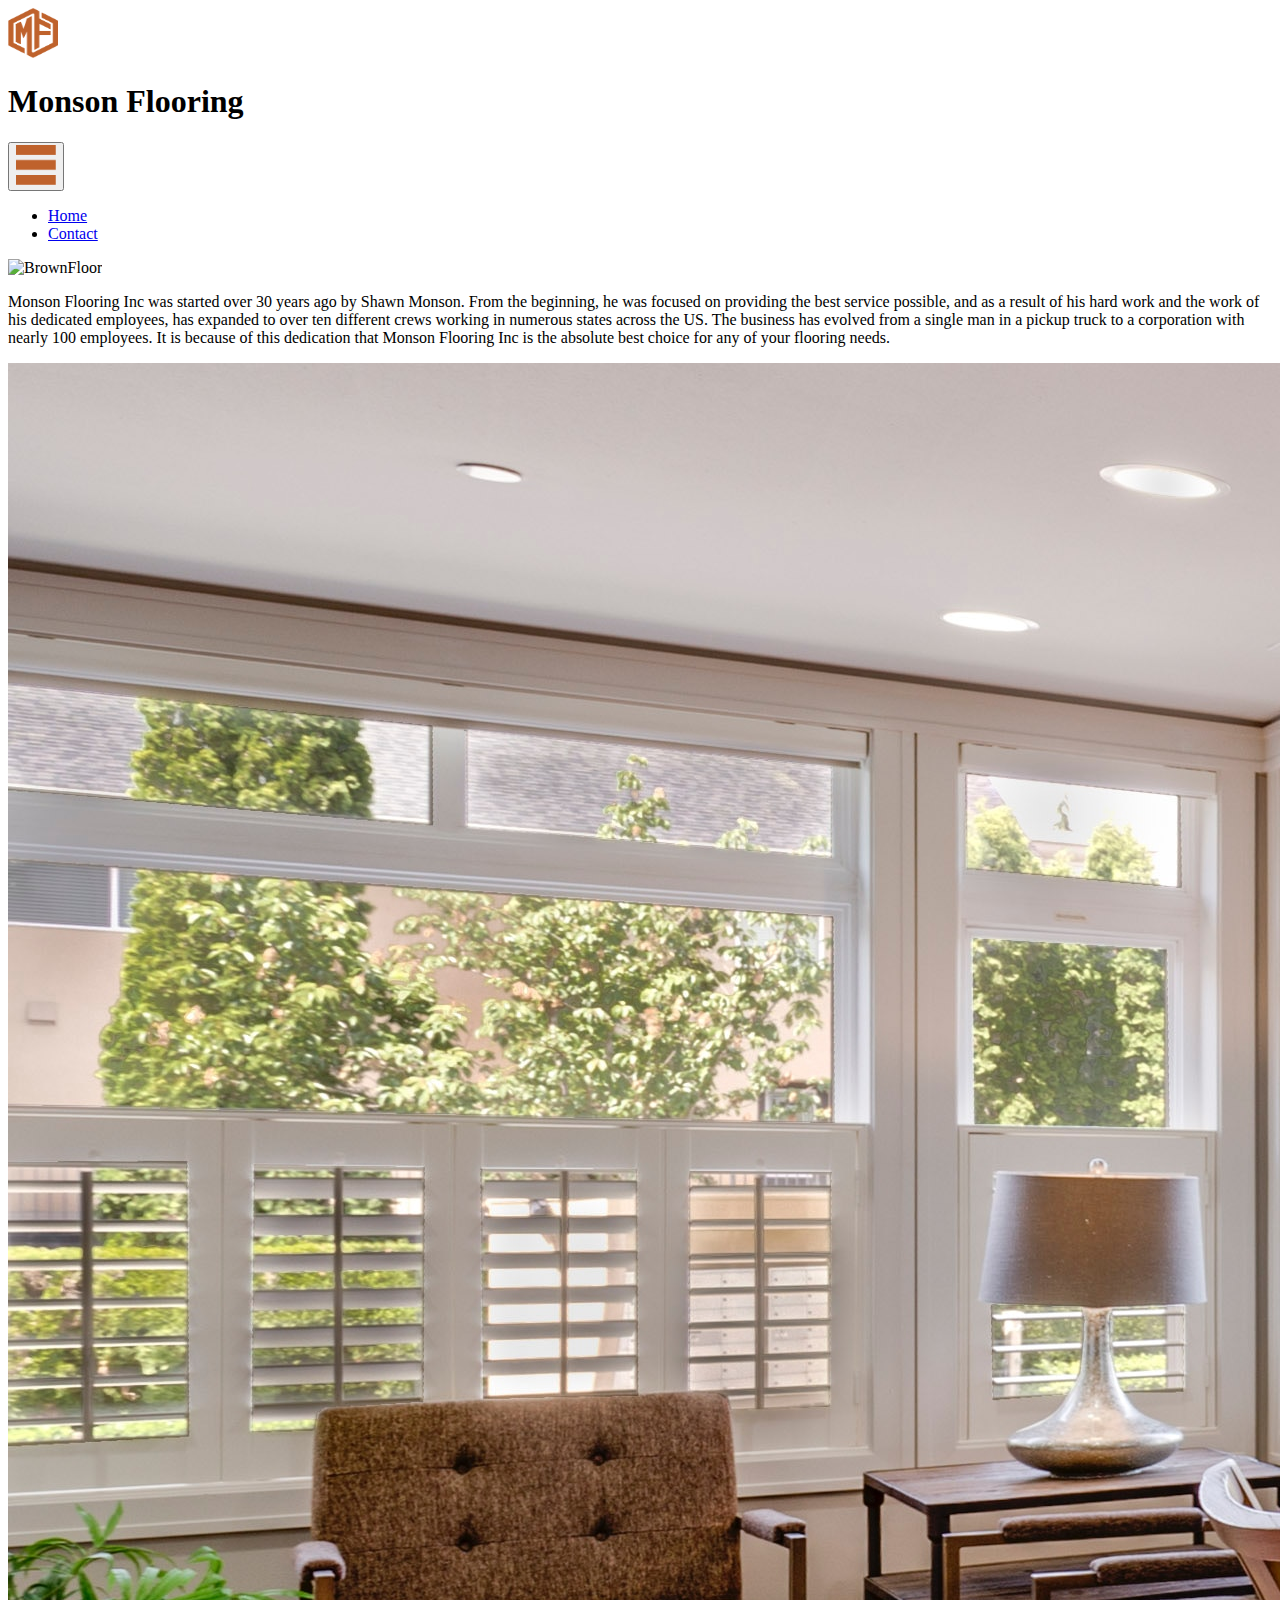
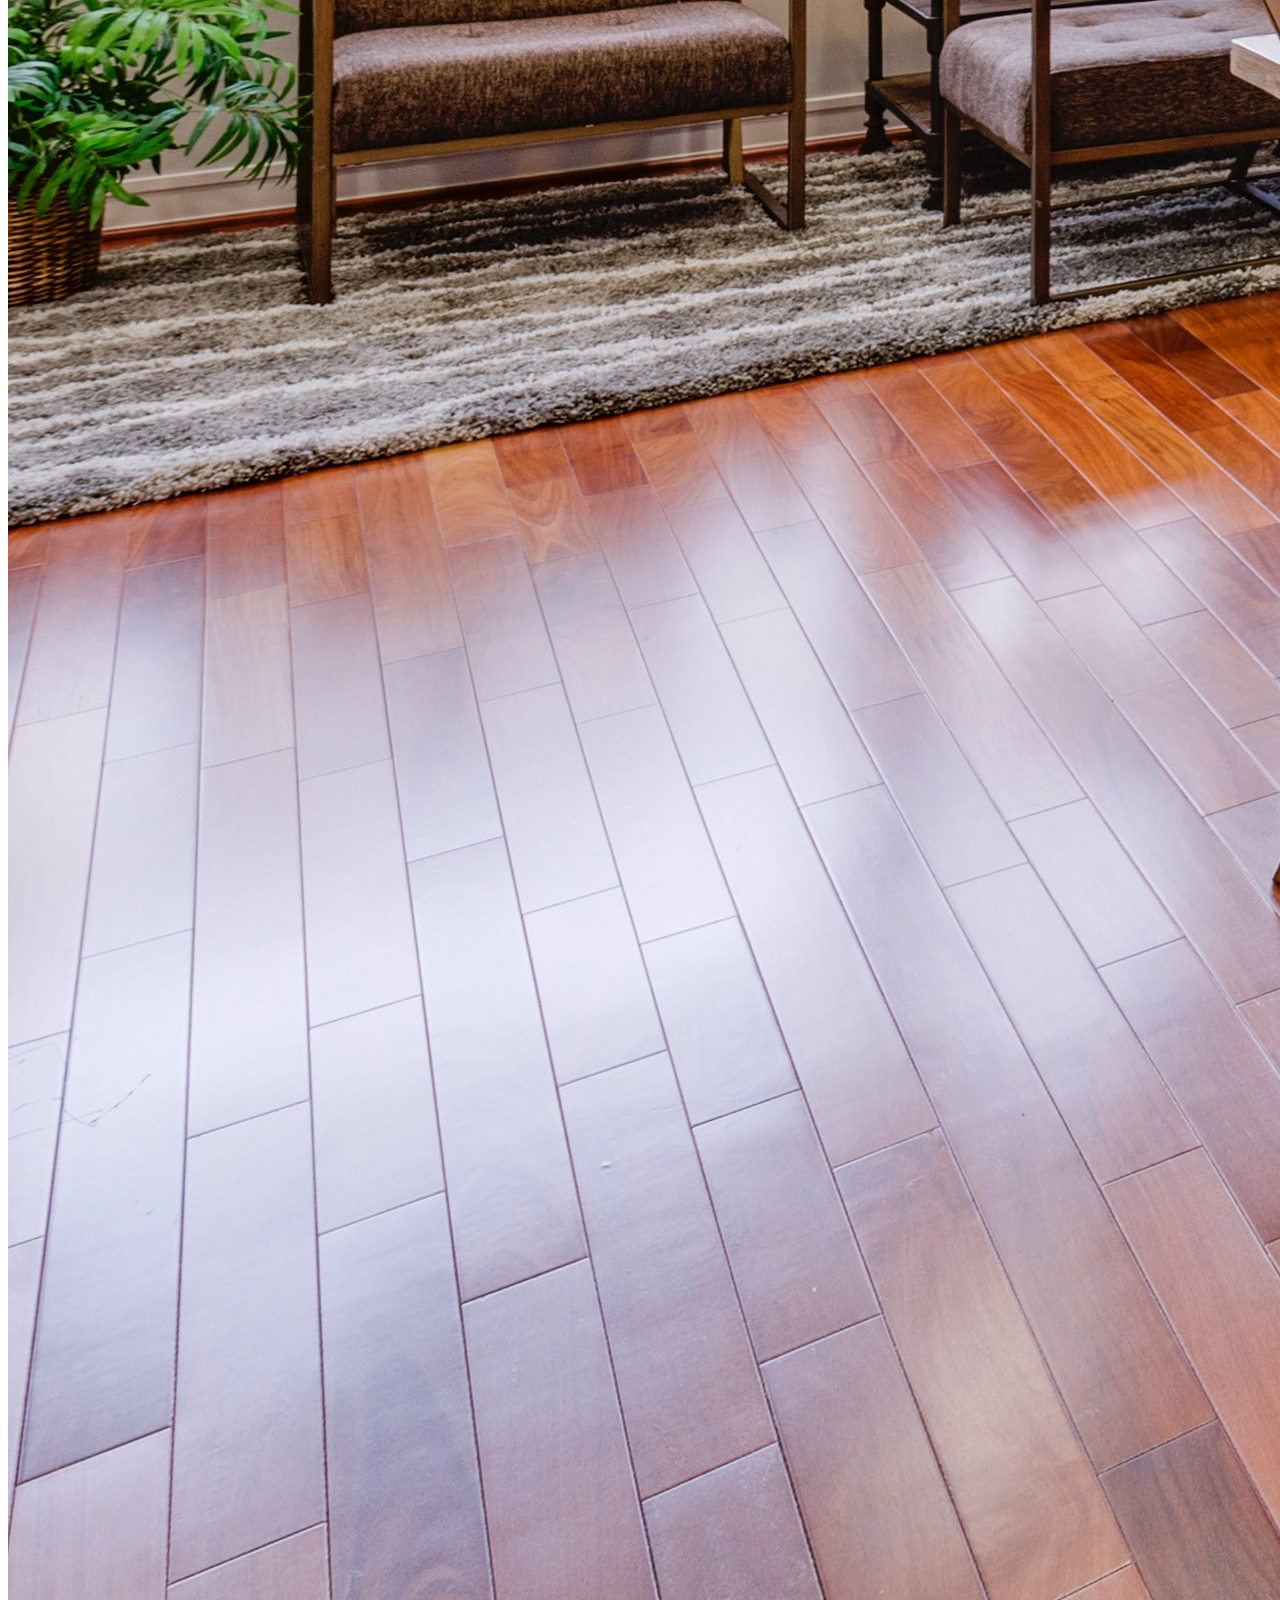
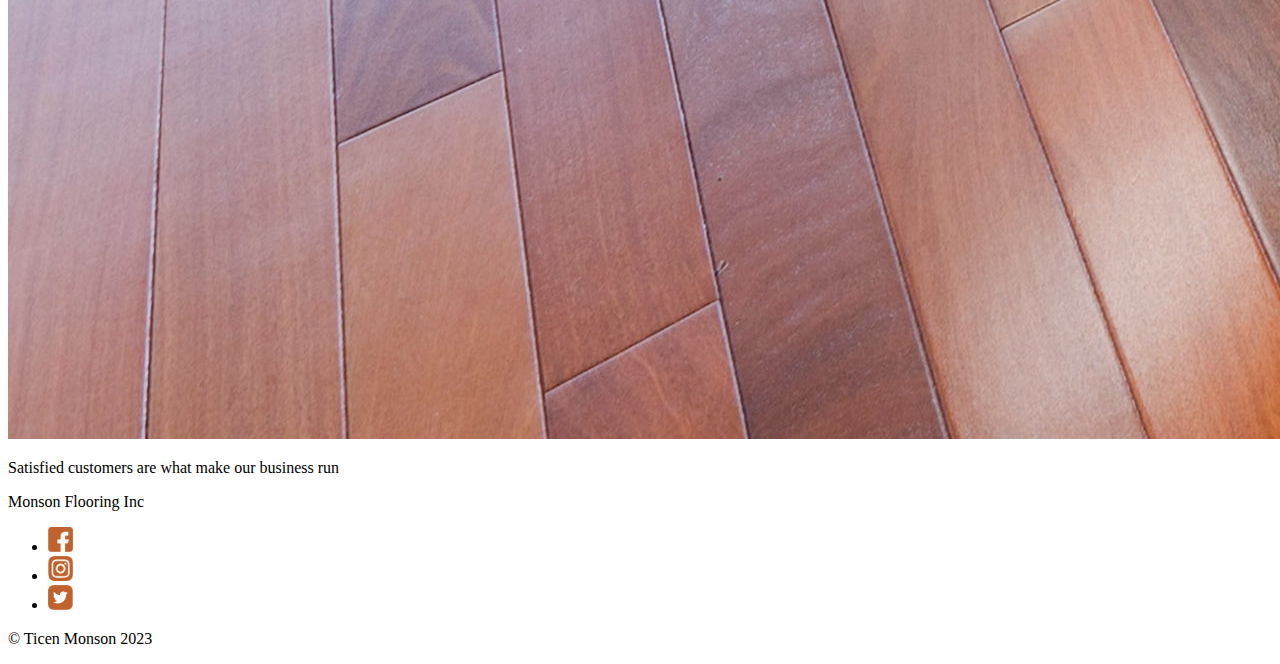
==== src/aboutUs.html @ a1133ec5 "Mobile Screens" ====
<!DOCTYPE html>
<html lang="en">

<head>
    <meta charset="utf-8">
    <title>WEB 2890 - Project 2</title>
    <meta name="viewport" content="width=device-width, initial-scale=1">
    <meta name="robots" content="index,follow">
    <meta name="description" content="TODO: Project 2 ...">
    <link rel="stylesheet" href="./node_modules/bootstrap/dist/css/bootstrap.min.css">
    <link rel="stylesheet" href="./stylesheets/main.scss">
    <link rel="stylesheet" href="https://cdn.jsdelivr.net/npm/bootstrap-icons@1.7.2/font/bootstrap-icons.css">
</head>

<body>
    <!--Navbar Section-->
    <section>
        <div class="container">
            <div class="row">
                <nav class="navbar">
                    <div class="col">
                        <img src="images/assets/MFLogo.png" width="50" height="50" alt="MonsonFlooringLogo">
                    </div>
                    <div class="col">
                        <h1 class="navbar-brand">Monson Flooring</h1>
                    </div>
                    <div class="col">
                        <button class="navbar-toggler" type="button" data-bs-toggle="collapse"
                            data-bs-target="#navbarNav" aria-controls="navbarNav" aria-expanded="false"
                            aria-label="Toggle navigation">
                            <img src="./images/assets/Hamburger Menu.png" width="40" height="40" alt="HamburgerIcon">
                        </button>
                    </div>
                    <div class="collapse navbar-collapse" id="navbarNav">
                        <ul class="navbar-nav">
                            <li class="nav-item">
                                <a class="nav-link" href="index.html">Home</a>
                            </li>
                            <li class="nav-item">
                                <a class="nav-link" href="gallery.html">Contact</a>
                            </li>
                        </ul>
                    </div>
                </nav>
            </div>
        </div>
    </section>
    <!--About Us Description-->
    <section>
        <div class="topHalf">
            <div class="row justify-content-center align-items-end">
                <div class="col position-relative">
                    <div class="imageWrapper">
                        <img src="./images/Brown Floor.jpg" alt="BrownFloor" class="img-fluid">
                    </div>
                    <div class="overlayDescription position-absolute">
                        <p>Monson Flooring Inc was started over 30 years ago by Shawn Monson. From the beginning, he was
                            focused on providing the best service possible, and as a result of his hard work and the
                            work of his dedicated employees, has expanded to over ten different crews working in
                            numerous states across the US. The business has evolved from a single man in a pickup truck
                            to a corporation with nearly 100 employees. It is because of this dedication that Monson
                            Flooring Inc is the absolute best choice for any of your flooring needs.</p>
                    </div>
                </div>
            </div>
        </div>
    </section>

    <!--Further Navigation-->
    <section>
        <div class="bottomHalf position-relative">
            <div class="imageWrapper">
                <img src="./images/francesca-tosolini-XAHSexPxSus-unsplash.jpg" alt="EmptyOffice" class="img-fluid">
                <div class="overlayDescription position-absolute">
                    <p id="satisfy">Satisfied customers are what make our business run</p>
                </div>
            </div>
        </div>
    </section>
  <!--Footer-->
  <section>
    <footer>
      <div class="container">
        <div class="row">
          <div class="col">
            <p>Monson Flooring Inc</p>
          </div>
          <div class="col">
            <ul class="footer-nav list-unstyled d-flex justify-content-center">
              <li class="nav-item">
                <a class="nav-link" href="https://www.facebook.com/"><img src="./images/assets/Facebook.png" height="25" width="25"></a>
              </li>
              <li class="nav-item">
                <a class="nav-link" href="https://www.instagram.com/"><img src="./images/assets/Instagram.png" height="25" width="25"></a>
              </li>
              <li class="nav-item">
                <a class="nav-link" href="https://twitter.com/?lang=en"><img src="./images/assets/Twitter.png" height="25" width="25"></a>
              </li>
            </ul>
          </div>
          <div class="col">
            <p id="copywrite">&copy; Ticen Monson 2023</p>
          </div>
        </div>
      </div>
    </footer>
  </section>
    <script type="module" src="./javascripts/main.js"></script>
    <script src="./node_modules/bootstrap/dist/js/bootstrap.bundle.min.js"></script>
</body>

</html>
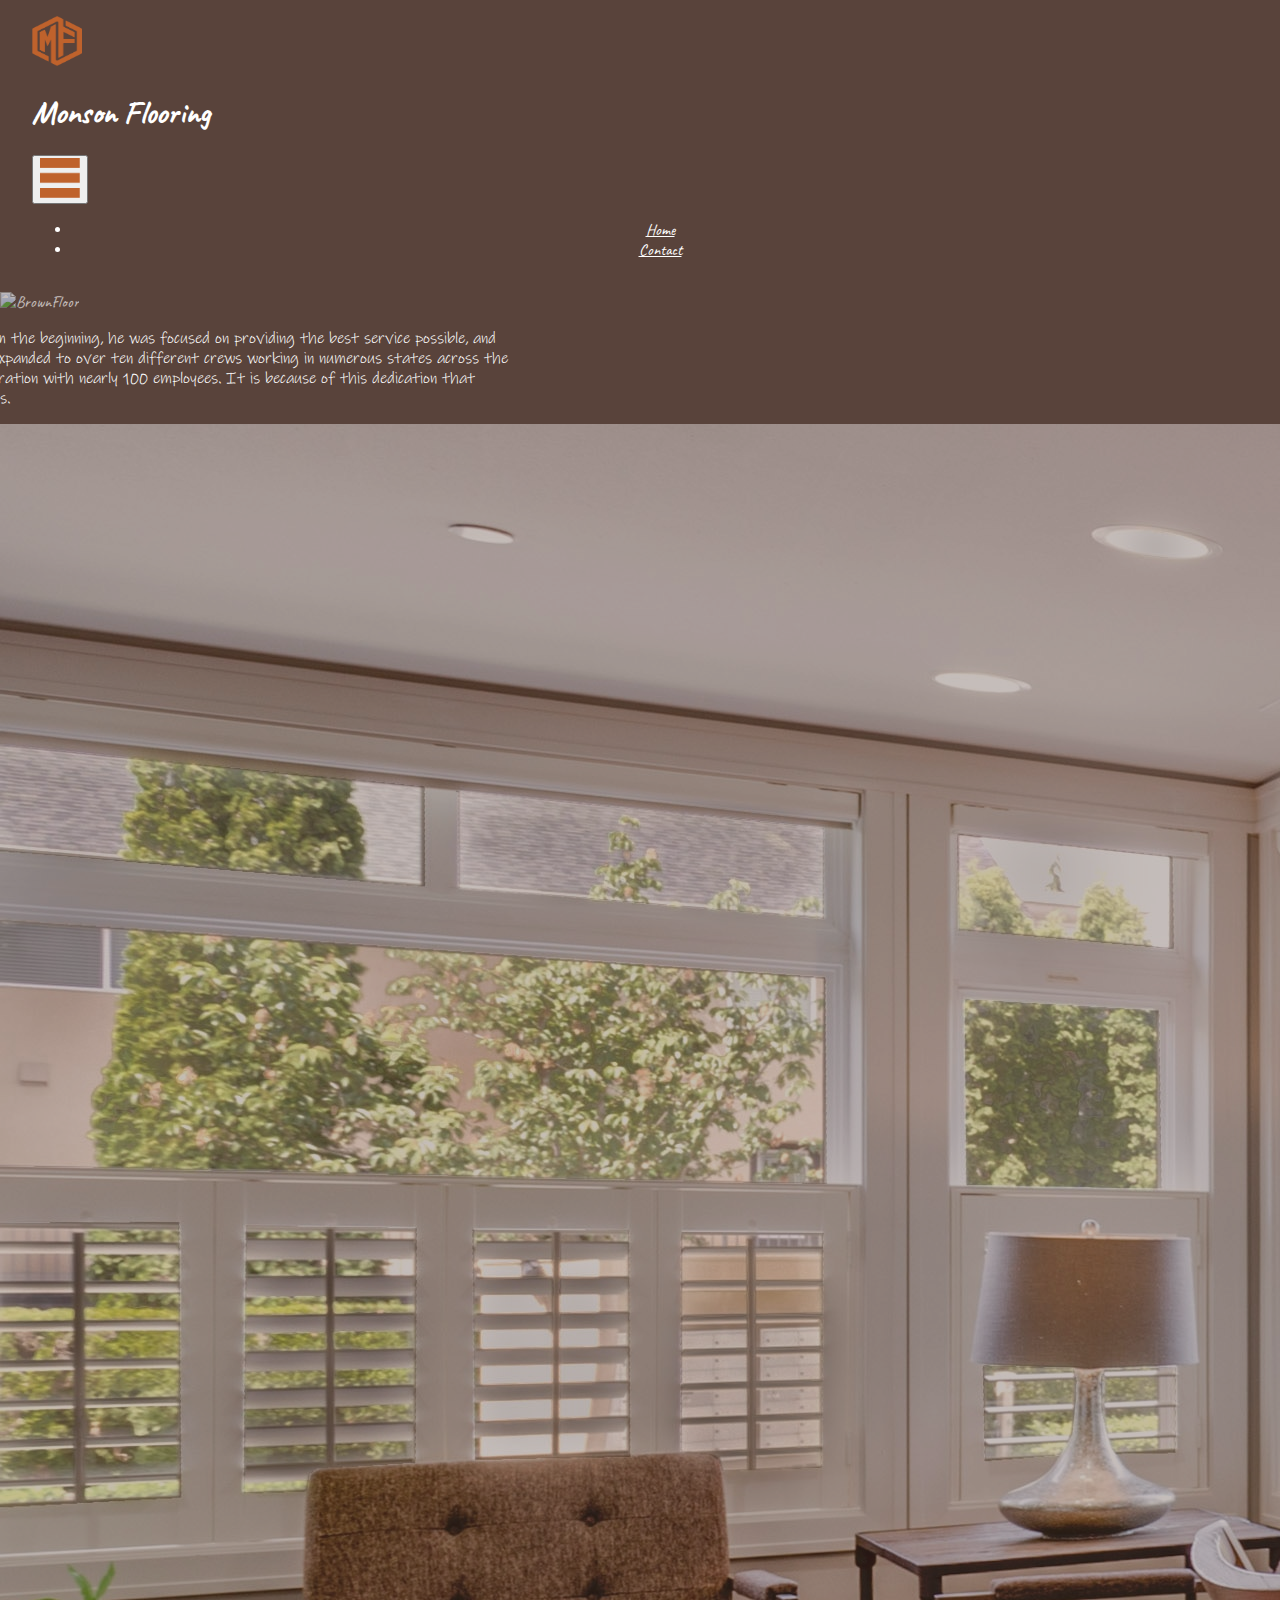
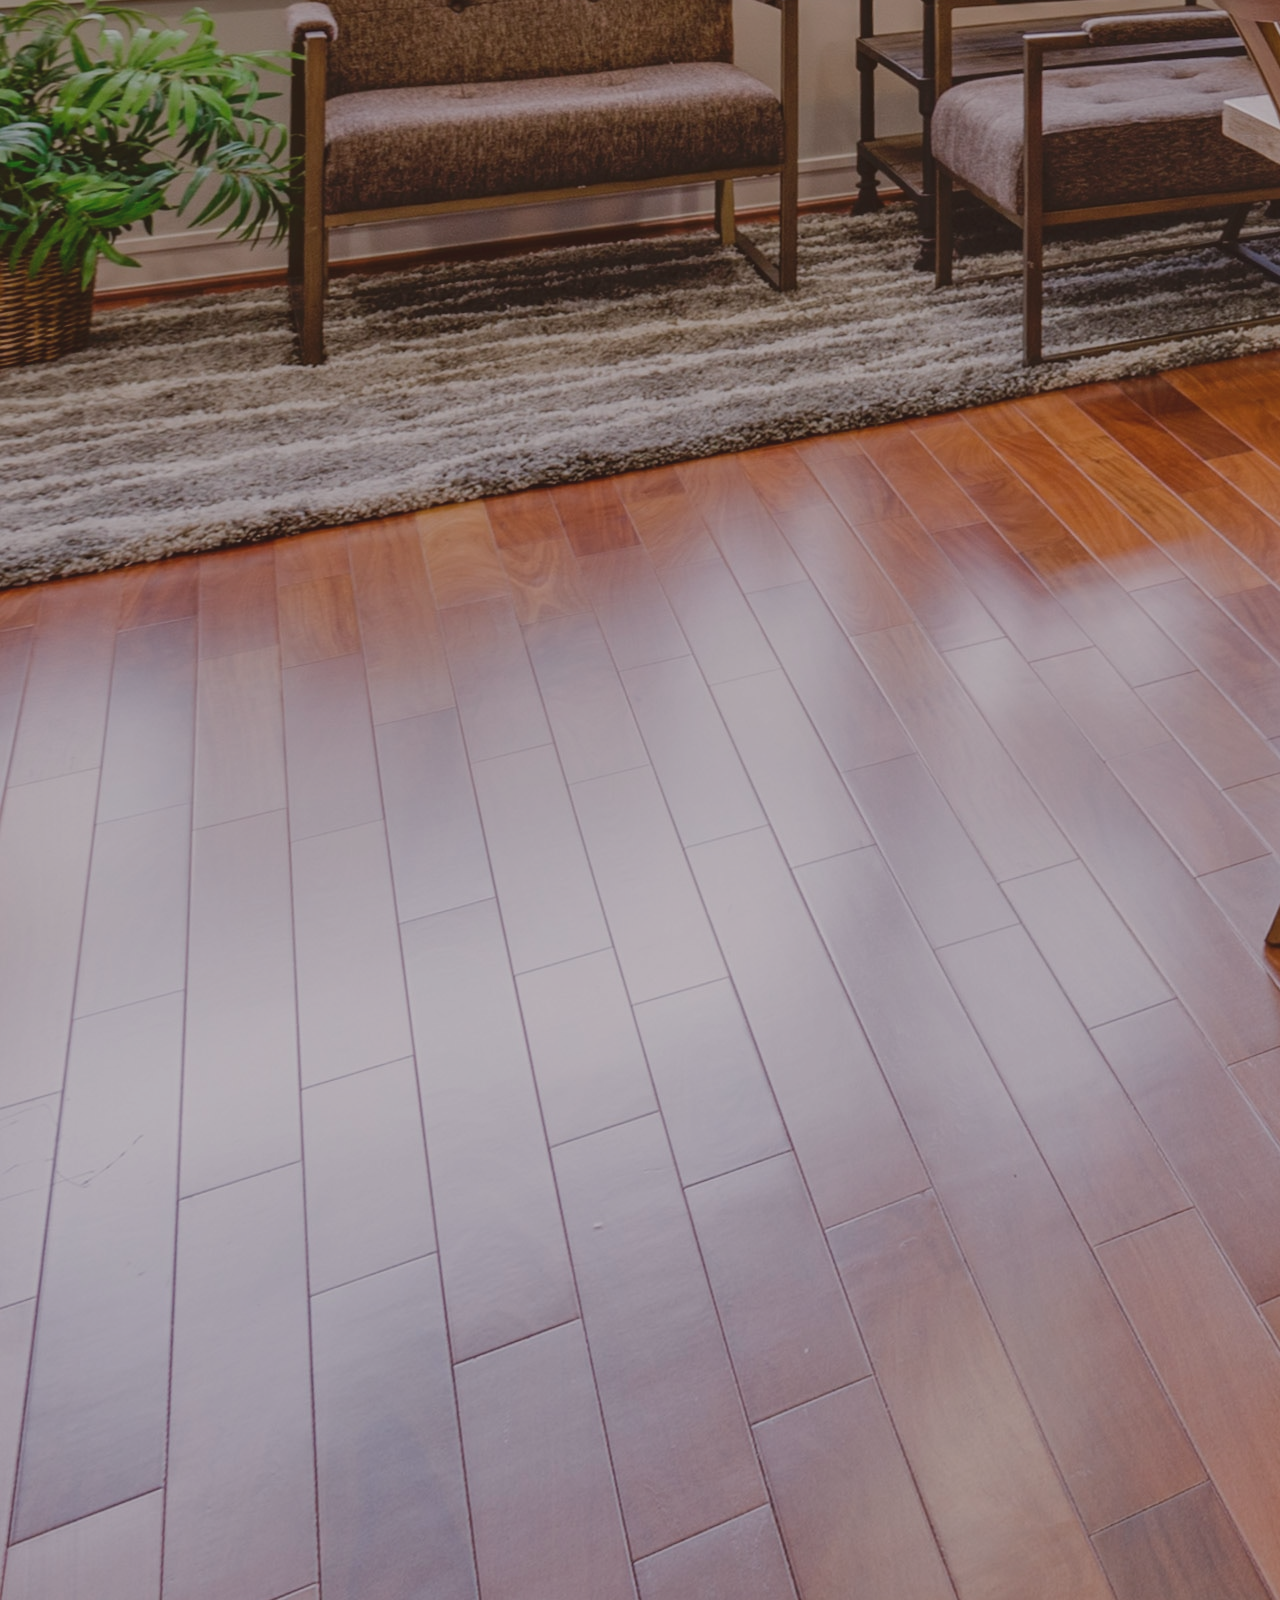
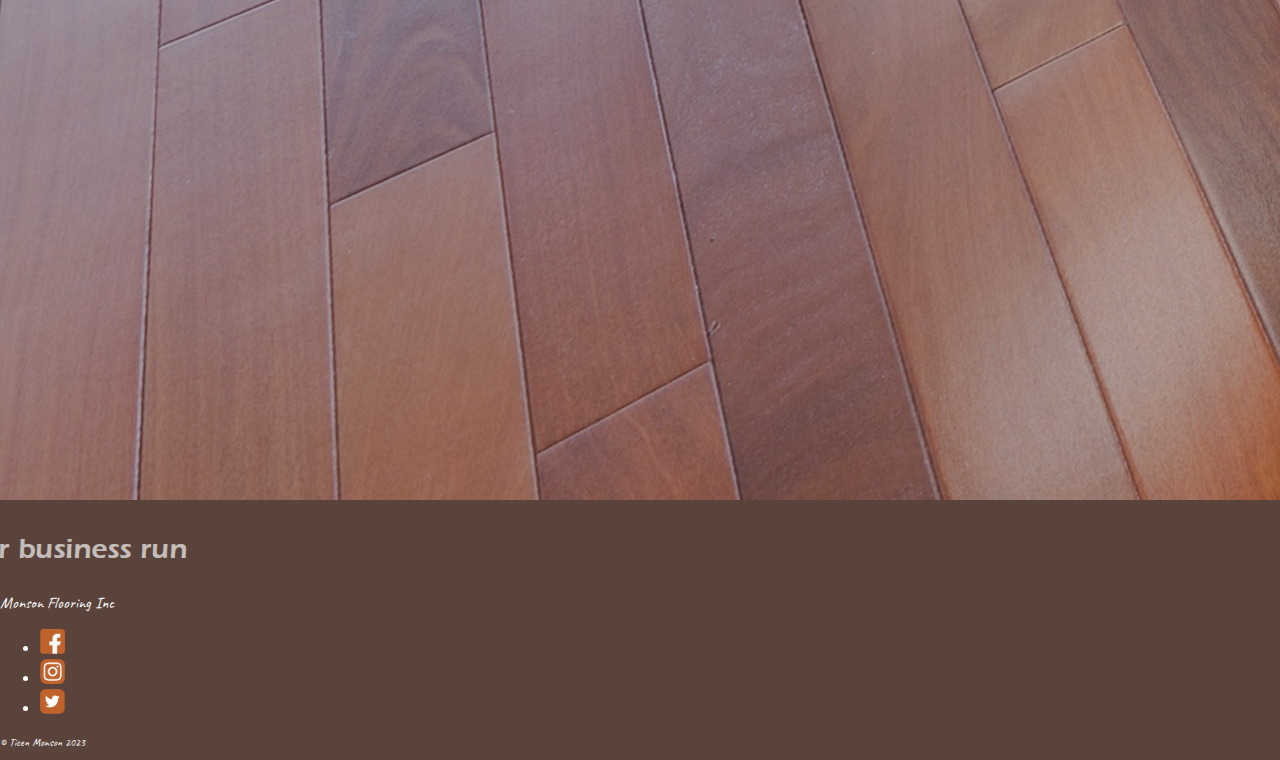
==== commit f4f21ec2: "Added functionality to about us and contact buttons and corrected footer spacing on mobile" ====
--- a/src/aboutUs.html
+++ b/src/aboutUs.html
@@ -7,8 +7,8 @@
     <meta name="viewport" content="width=device-width, initial-scale=1">
     <meta name="robots" content="index,follow">
     <meta name="description" content="TODO: Project 2 ...">
-    <link rel="stylesheet" href="./node_modules/bootstrap/dist/css/bootstrap.min.css">
-    <link rel="stylesheet" href="./stylesheets/main.scss">
+    <link rel="stylesheet" href="../node_modules/bootstrap/dist/css/bootstrap.min.css">
+    <link rel="stylesheet" href="../src/stylesheets/main.css">
     <link rel="stylesheet" href="https://cdn.jsdelivr.net/npm/bootstrap-icons@1.7.2/font/bootstrap-icons.css">
 </head>
 
@@ -106,7 +106,7 @@
     </footer>
   </section>
     <script type="module" src="./javascripts/main.js"></script>
-    <script src="./node_modules/bootstrap/dist/js/bootstrap.bundle.min.js"></script>
+    <script src="../node_modules/bootstrap/dist/js/bootstrap.bundle.min.js"></script>
 </body>
 
 </html>--- a/src/stylesheets/main.css
+++ b/src/stylesheets/main.css
@@ -0,0 +1,106 @@
+/* Mobile Layout */
+@font-face {
+  font-family: "Caveat";
+  src: url("../images/assets/Caveat-Regular.ttf") format("truetype");
+}
+@font-face {
+  font-family: "Inkfree";
+  src: url("../images/assets/Inkfree.ttf") format("truetype");
+}
+@font-face {
+  font-family: "Eras Demi ITC";
+  src: url("../images/assets/ITC Eras Demi Regular.otf") format("truetype");
+}
+body {
+  background-color: #59433b;
+  font-family: "Caveat";
+  color: white;
+  border: 0;
+  margin: 0;
+}
+
+.navbar {
+  padding: 1em 2em 1em;
+}
+
+.navbar-brand {
+  font-weight: bold;
+  font-size: 2em;
+}
+
+.nav-link {
+  color: white;
+}
+
+.navbar-nav {
+  flex-direction: column;
+}
+
+.navbar-nav .nav-item {
+  width: 100%;
+  text-align: center;
+}
+
+.navbar-collapse {
+  justify-content: center;
+}
+
+.overlayText {
+  top: 50%;
+  left: 50%;
+  transform: translate(-50%, -50%);
+  color: white;
+  z-index: 1;
+  width: 80%;
+}
+
+.overlayDescription {
+  bottom: 33%;
+  left: 50%;
+  transform: translateX(-50%);
+  color: white;
+  z-index: 1;
+  width: 80%;
+  font-family: "Inkfree";
+}
+
+#touch {
+  font-size: 2em;
+}
+
+.btn-primary {
+  background-color: #bf622c;
+  border: none;
+  color: black;
+  font-weight: bold;
+}
+
+#copywrite {
+  font-size: 0.7em;
+}
+
+.imageWrapper {
+  opacity: 0.65;
+}
+
+#satisfy {
+  font-size: 1.75em;
+  font-family: "Eras Demi ITC";
+}
+
+#office {
+  opacity: 0.4;
+}
+
+.nav-buttons {
+  text-decoration: none;
+  color: black;
+}
+
+/* Tablet Layout */
+@media screen and (min-width: 768px) and (max-width: 1023px) {
+  body {
+    font-size: 18px;
+  }
+}
+/* Desktop Layout *//*# sourceMappingURL=main.css.map */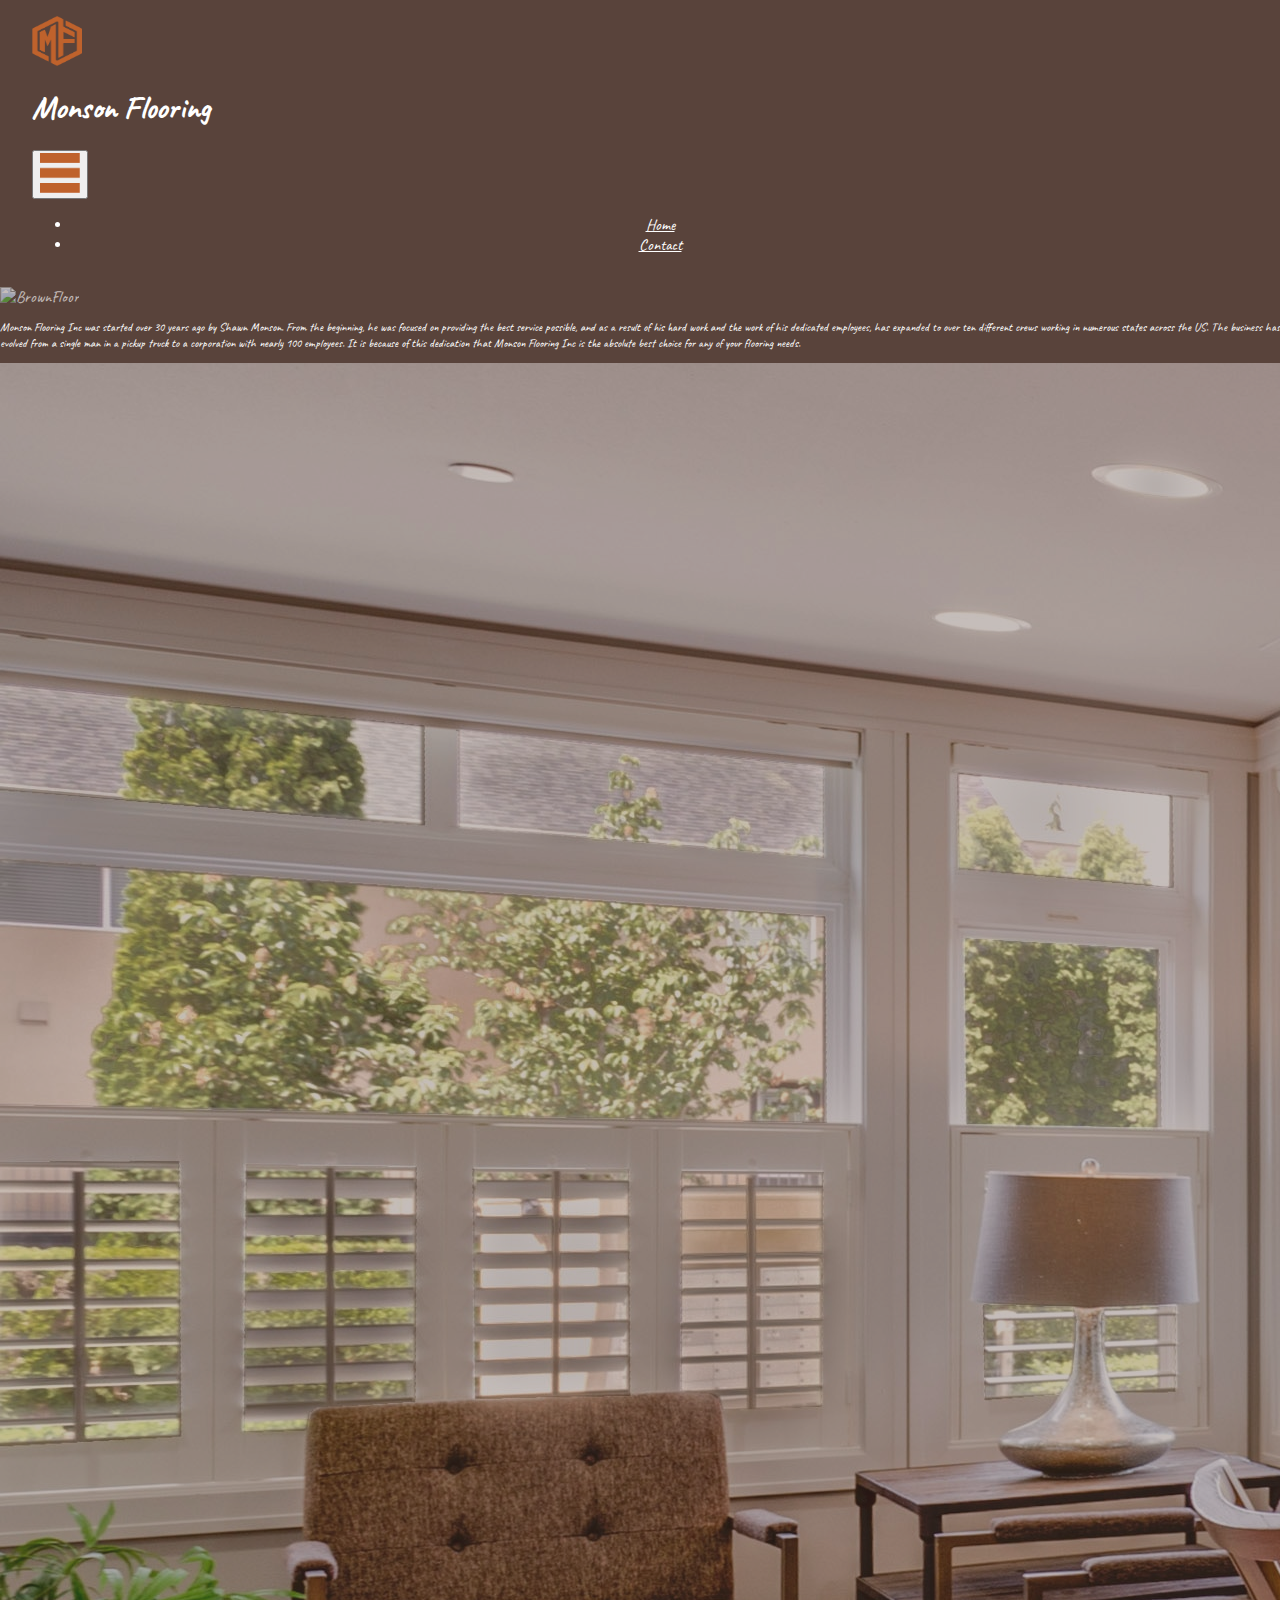
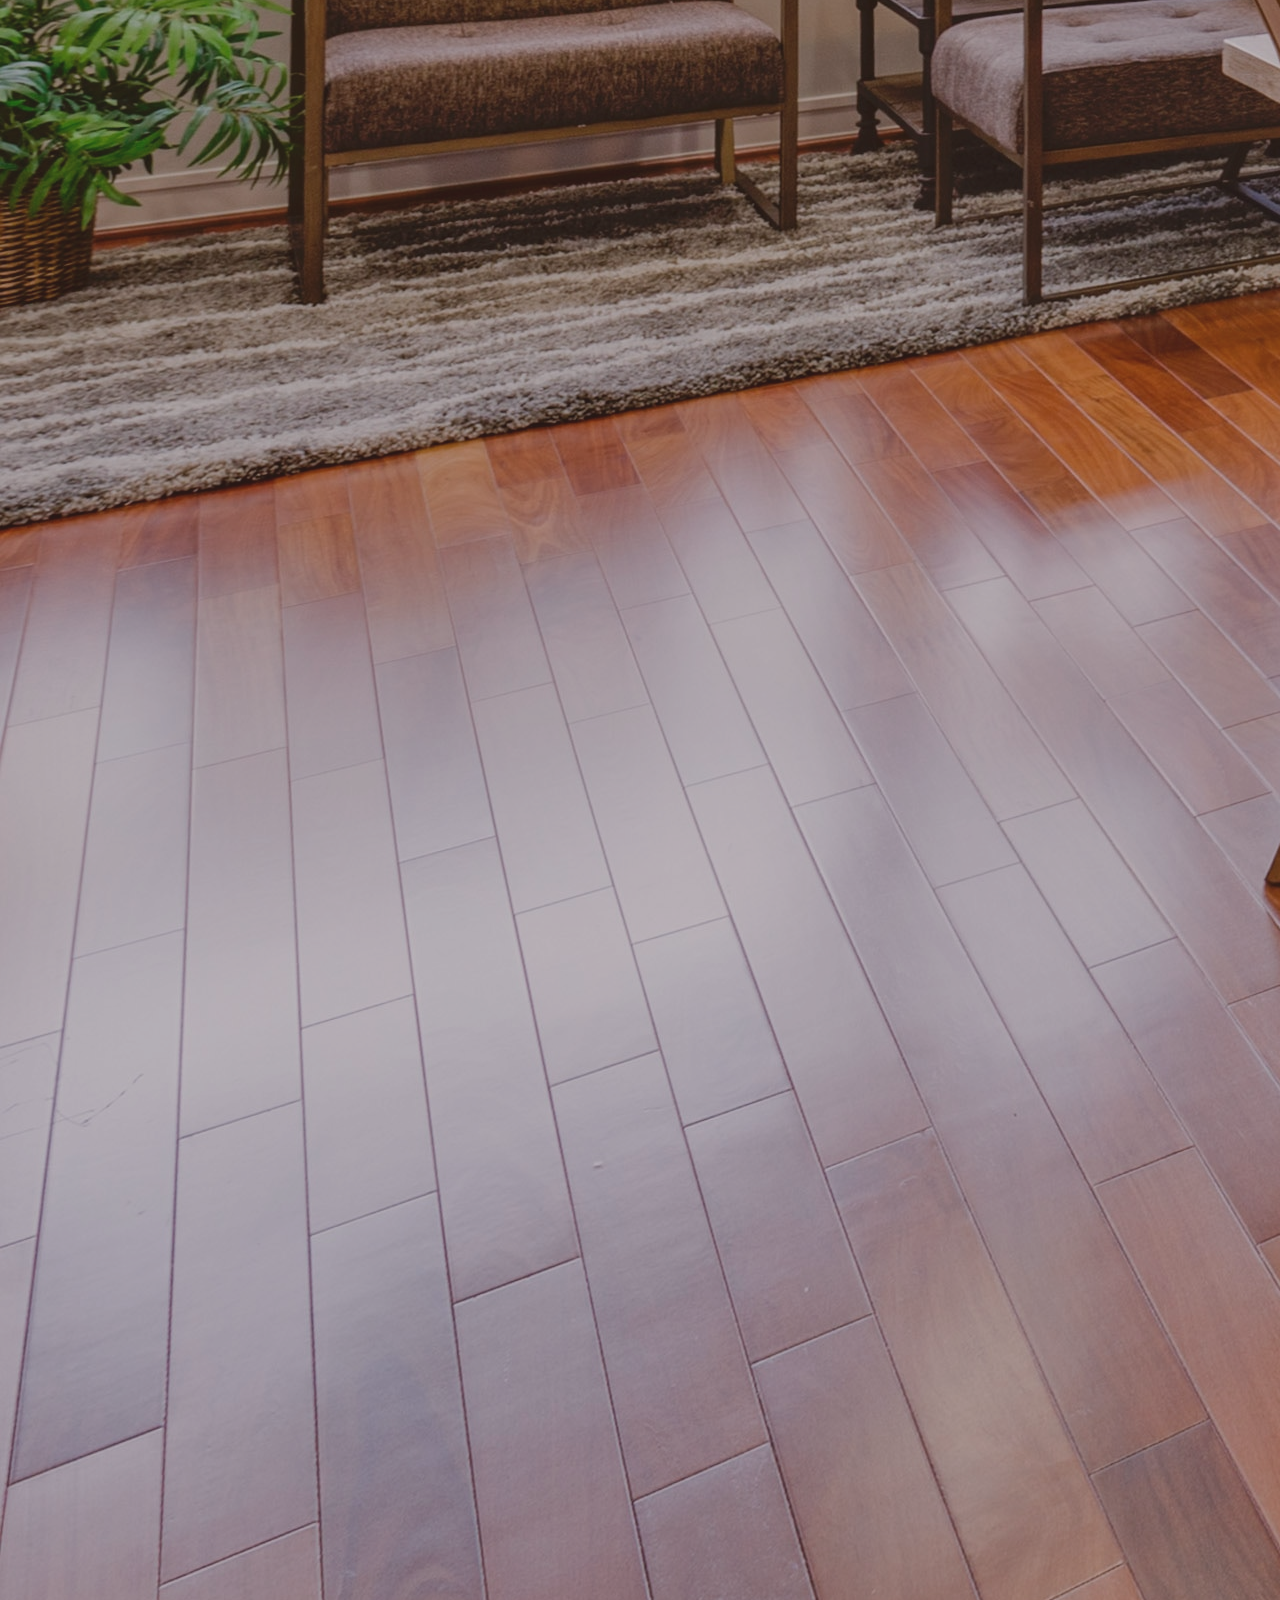
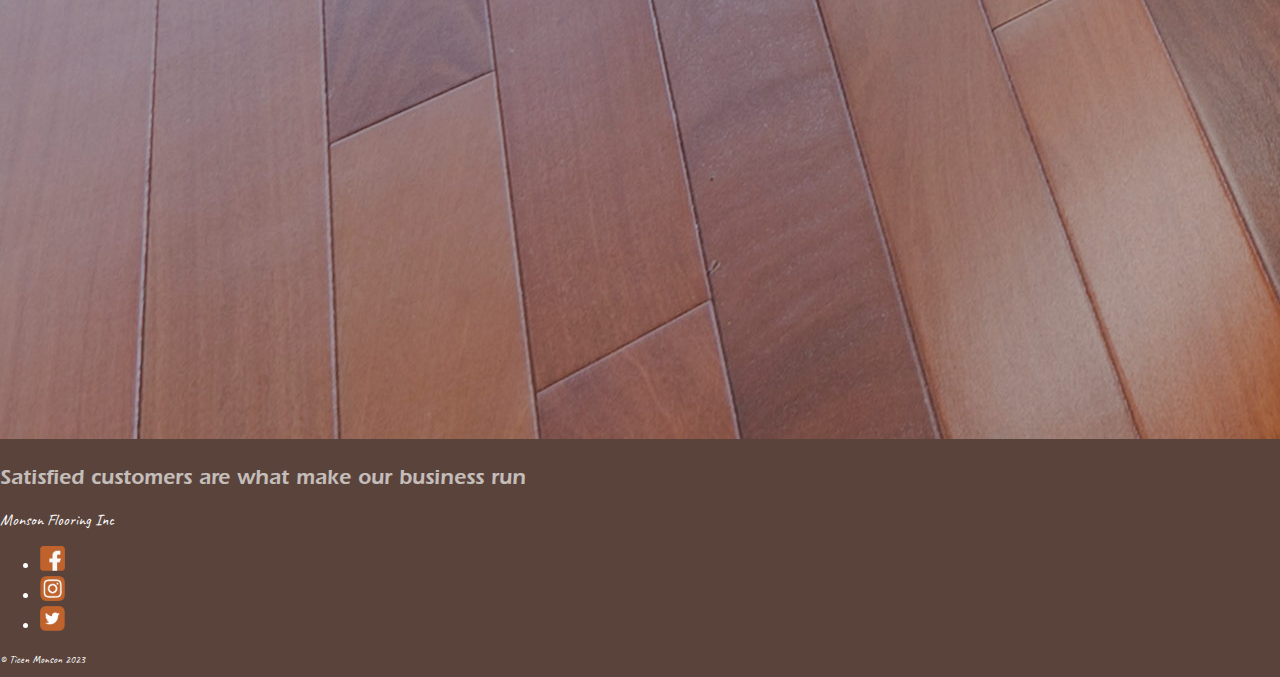
==== commit 567c388b: "Added tablet layouts to pages" ====
--- a/src/aboutUs.html
+++ b/src/aboutUs.html
@@ -2,85 +2,91 @@
 <html lang="en">
 
 <head>
-    <meta charset="utf-8">
-    <title>WEB 2890 - Project 2</title>
-    <meta name="viewport" content="width=device-width, initial-scale=1">
-    <meta name="robots" content="index,follow">
-    <meta name="description" content="TODO: Project 2 ...">
-    <link rel="stylesheet" href="../node_modules/bootstrap/dist/css/bootstrap.min.css">
-    <link rel="stylesheet" href="../src/stylesheets/main.css">
-    <link rel="stylesheet" href="https://cdn.jsdelivr.net/npm/bootstrap-icons@1.7.2/font/bootstrap-icons.css">
+  <meta charset="utf-8">
+  <title>WEB 2890 - Project 2</title>
+  <meta name="viewport" content="width=device-width, initial-scale=1">
+  <meta name="robots" content="index,follow">
+  <meta name="description" content="TODO: Project 2 ...">
+  <link rel="stylesheet" href="../node_modules/bootstrap/dist/css/bootstrap.min.css">
+  <link rel="stylesheet" href="../src/stylesheets/main.css">
+  <link rel="stylesheet" href="../src/stylesheets/aboutUs.css">
+  <link rel="stylesheet" href="https://cdn.jsdelivr.net/npm/bootstrap-icons@1.7.2/font/bootstrap-icons.css">
 </head>
 
 <body>
-    <!--Navbar Section-->
-    <section>
-        <div class="container">
-            <div class="row">
-                <nav class="navbar">
-                    <div class="col">
-                        <img src="images/assets/MFLogo.png" width="50" height="50" alt="MonsonFlooringLogo">
-                    </div>
-                    <div class="col">
-                        <h1 class="navbar-brand">Monson Flooring</h1>
-                    </div>
-                    <div class="col">
-                        <button class="navbar-toggler" type="button" data-bs-toggle="collapse"
-                            data-bs-target="#navbarNav" aria-controls="navbarNav" aria-expanded="false"
-                            aria-label="Toggle navigation">
-                            <img src="./images/assets/Hamburger Menu.png" width="40" height="40" alt="HamburgerIcon">
-                        </button>
-                    </div>
-                    <div class="collapse navbar-collapse" id="navbarNav">
-                        <ul class="navbar-nav">
-                            <li class="nav-item">
-                                <a class="nav-link" href="index.html">Home</a>
-                            </li>
-                            <li class="nav-item">
-                                <a class="nav-link" href="gallery.html">Contact</a>
-                            </li>
-                        </ul>
-                    </div>
-                </nav>
+  <!--Navbar Section-->
+  <section>
+    <div class="container">
+      <div class="row">
+        <nav class="navbar">
+          <div class="col">
+            <div id="logo" class="col">
+              <img src="images/assets/MFLogo.png" width="50" height="50" alt="MonsonFlooringLogo">
             </div>
+          </div>
+          <div class="col">
+            <h1 class="navbar-brand">Monson Flooring</h1>
+          </div>
+          <button class="navbar-toggler" type="button" data-bs-toggle="collapse" data-bs-target="#navbarNav"
+            aria-controls="navbarNav" aria-expanded="false" aria-label="Toggle navigation">
+            <img src="./images/assets/Hamburger Menu.png" width="40" height="40" alt="HamburgerIcon">
+          </button>
+          <div class="collapse navbar-collapse" id="navbarNav">
+            <ul class="navbar-nav">
+              <li class="nav-item">
+                <a class="nav-link" href="index.html">Home</a>
+              </li>
+              <li class="nav-item">
+                <a class="nav-link" href="gallery.html">Contact</a>
+              </li>
+            </ul>
+          </div>
+        </nav>
+      </div>
+    </div>
+  </section>
+  <!--About Us Description-->
+  <section>
+    <div class="topHalf">
+      <div class="row justify-content-center align-items-end">
+        <div class="col">
+          <div class="position-relative">
+            <div class="imageWrapper">
+              <img src="./images/Brown Floor.jpg" alt="BrownFloor" class="img-fluid">
+            </div>
+            <div class="overlayDescription position-absolute top-50 start-50 translate-middle">
+              <p>Monson Flooring Inc was started over 30 years ago by Shawn Monson. From the beginning, he was
+                focused on providing the best service possible, and as a result of his hard work and the
+                work of his dedicated employees, has expanded to over ten different crews working in
+                numerous states across the US. The business has evolved from a single man in a pickup truck
+                to a corporation with nearly 100 employees. It is because of this dedication that Monson
+                Flooring Inc is the absolute best choice for any of your flooring needs.</p>
+            </div>
+          </div>
         </div>
-    </section>
-    <!--About Us Description-->
-    <section>
-        <div class="topHalf">
-            <div class="row justify-content-center align-items-end">
-                <div class="col position-relative">
-                    <div class="imageWrapper">
-                        <img src="./images/Brown Floor.jpg" alt="BrownFloor" class="img-fluid">
-                    </div>
-                    <div class="overlayDescription position-absolute">
-                        <p>Monson Flooring Inc was started over 30 years ago by Shawn Monson. From the beginning, he was
-                            focused on providing the best service possible, and as a result of his hard work and the
-                            work of his dedicated employees, has expanded to over ten different crews working in
-                            numerous states across the US. The business has evolved from a single man in a pickup truck
-                            to a corporation with nearly 100 employees. It is because of this dedication that Monson
-                            Flooring Inc is the absolute best choice for any of your flooring needs.</p>
-                    </div>
-                </div>
-            </div>
+      </div>
+    </div>
+  </section>
+
+
+  <!--Further Navigation-->
+  <section>
+    <div class="bottomHalf position-relative">
+      <div class="imageWrapper">
+        <img src="./images/francesca-tosolini-XAHSexPxSus-unsplash.jpg" alt="EmptyOffice" class="img-fluid">
+        <div class="d-flex align-items-center justify-content-center h-100">
+          <div class="overlayDescription">
+            <p id="satisfy" class="text-center">Satisfied customers are what make our business run</p>
+          </div>
         </div>
-    </section>
+      </div>
+    </div>
+  </section>
 
-    <!--Further Navigation-->
-    <section>
-        <div class="bottomHalf position-relative">
-            <div class="imageWrapper">
-                <img src="./images/francesca-tosolini-XAHSexPxSus-unsplash.jpg" alt="EmptyOffice" class="img-fluid">
-                <div class="overlayDescription position-absolute">
-                    <p id="satisfy">Satisfied customers are what make our business run</p>
-                </div>
-            </div>
-        </div>
-    </section>
   <!--Footer-->
   <section>
     <footer>
-      <div class="container">
+      <div class="container mt-3">
         <div class="row">
           <div class="col">
             <p>Monson Flooring Inc</p>
@@ -88,13 +94,16 @@
           <div class="col">
             <ul class="footer-nav list-unstyled d-flex justify-content-center">
               <li class="nav-item">
-                <a class="nav-link" href="https://www.facebook.com/"><img src="./images/assets/Facebook.png" height="25" width="25"></a>
+                <a class="nav-link" href="https://www.facebook.com/"><img src="./images/assets/Facebook.png" height="25"
+                    width="25"></a>
               </li>
               <li class="nav-item">
-                <a class="nav-link" href="https://www.instagram.com/"><img src="./images/assets/Instagram.png" height="25" width="25"></a>
+                <a class="nav-link" href="https://www.instagram.com/"><img src="./images/assets/Instagram.png"
+                    height="25" width="25"></a>
               </li>
               <li class="nav-item">
-                <a class="nav-link" href="https://twitter.com/?lang=en"><img src="./images/assets/Twitter.png" height="25" width="25"></a>
+                <a class="nav-link" href="https://twitter.com/?lang=en"><img src="./images/assets/Twitter.png"
+                    height="25" width="25"></a>
               </li>
             </ul>
           </div>
@@ -105,8 +114,9 @@
       </div>
     </footer>
   </section>
-    <script type="module" src="./javascripts/main.js"></script>
-    <script src="../node_modules/bootstrap/dist/js/bootstrap.bundle.min.js"></script>
+
+  <script type="module" src="./javascripts/main.js"></script>
+  <script src="../node_modules/bootstrap/dist/js/bootstrap.bundle.min.js"></script>
 </body>
 
 </html>--- a/src/stylesheets/main.css
+++ b/src/stylesheets/main.css
@@ -45,25 +45,6 @@
   justify-content: center;
 }
 
-.overlayText {
-  top: 50%;
-  left: 50%;
-  transform: translate(-50%, -50%);
-  color: white;
-  z-index: 1;
-  width: 80%;
-}
-
-.overlayDescription {
-  bottom: 33%;
-  left: 50%;
-  transform: translateX(-50%);
-  color: white;
-  z-index: 1;
-  width: 80%;
-  font-family: "Inkfree";
-}
-
 #touch {
   font-size: 2em;
 }
@@ -97,10 +78,17 @@
   color: black;
 }
 
+#logo {
+  display: none;
+}
+
 /* Tablet Layout */
 @media screen and (min-width: 768px) and (max-width: 1023px) {
   body {
-    font-size: 18px;
+    font-size: 2rem;
+  }
+  #logo {
+    display: flex;
   }
 }
 /* Desktop Layout *//*# sourceMappingURL=main.css.map */--- a/src/stylesheets/aboutUs.css
+++ b/src/stylesheets/aboutUs.css
@@ -0,0 +1,18 @@
+#logo {
+  display: none;
+}
+
+.overlayDescription {
+  font-size: 1.1em;
+}
+
+/* Tablet Display */
+@media screen and (min-width: 768px) {
+  #logo {
+    display: flex;
+  }
+  .overlayDescription {
+    font-size: 0.75em;
+  }
+}
+/* Desktop Display *//*# sourceMappingURL=aboutUs.css.map */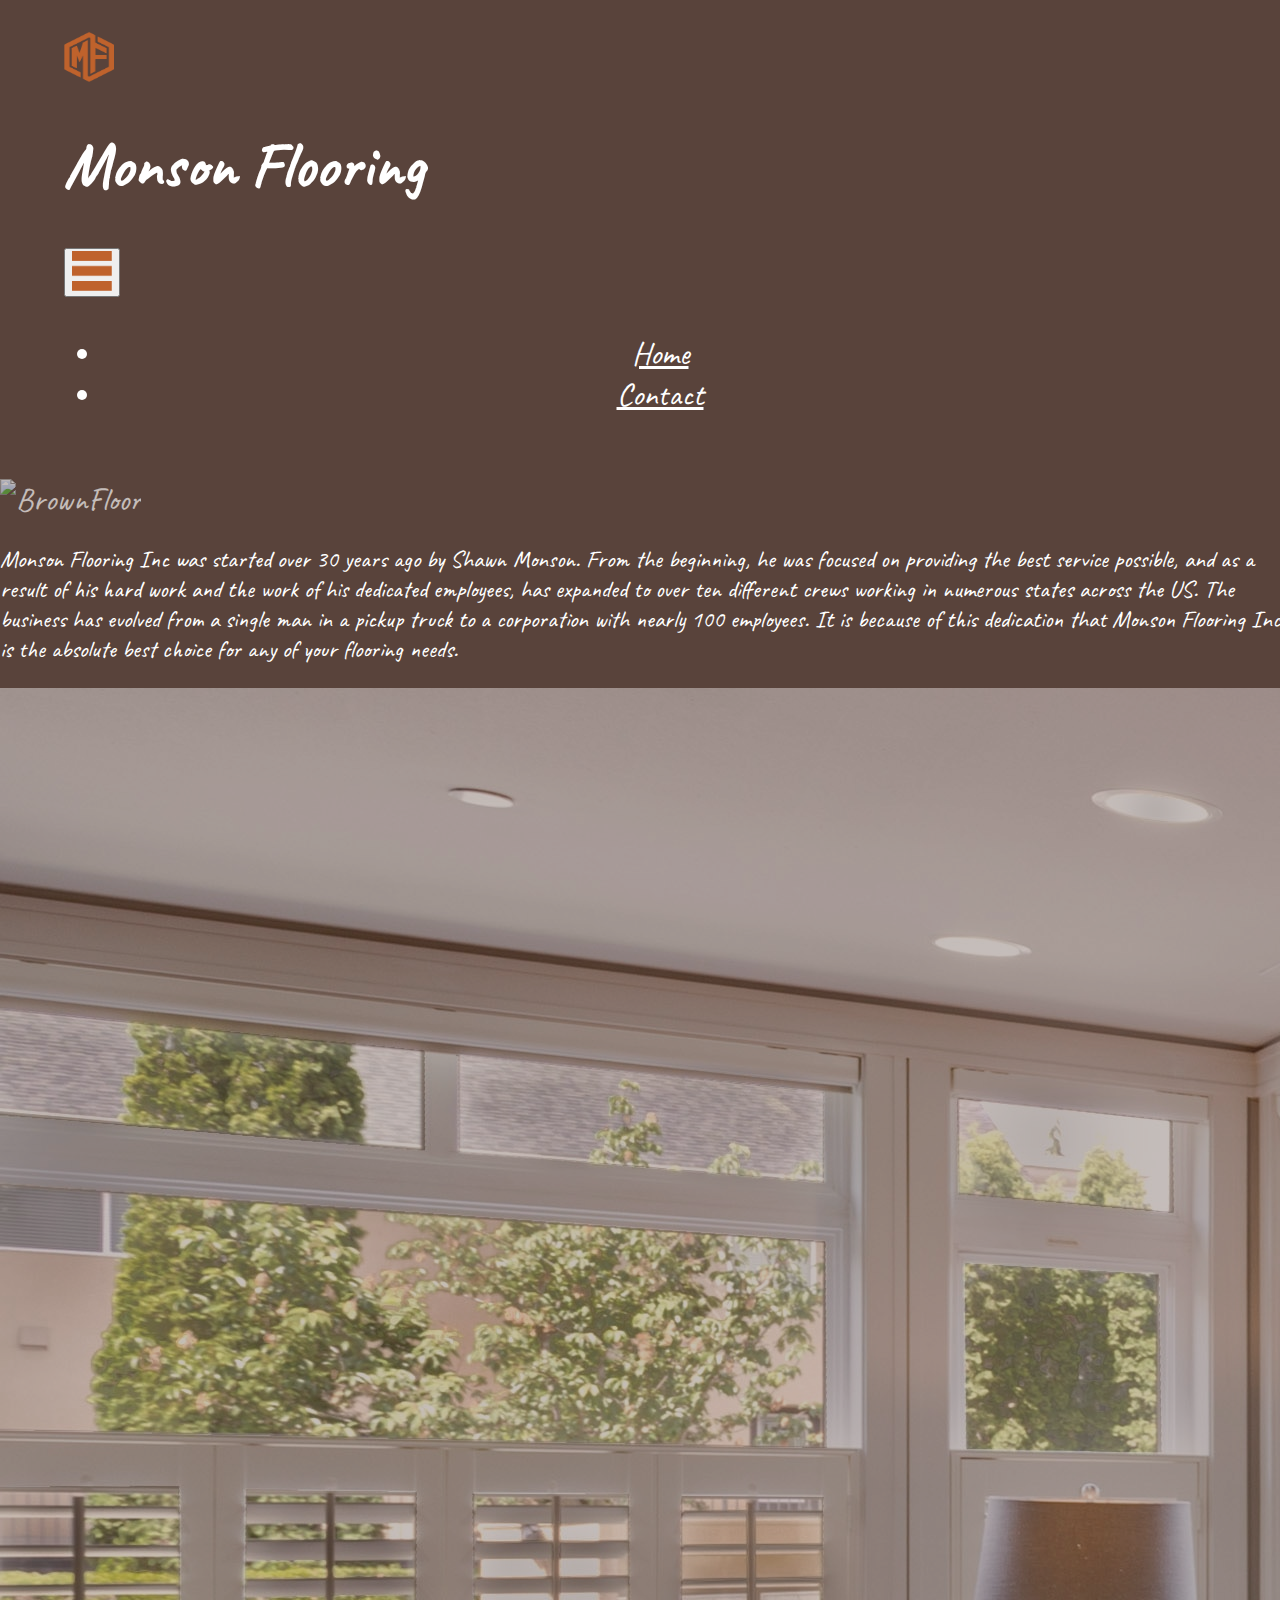
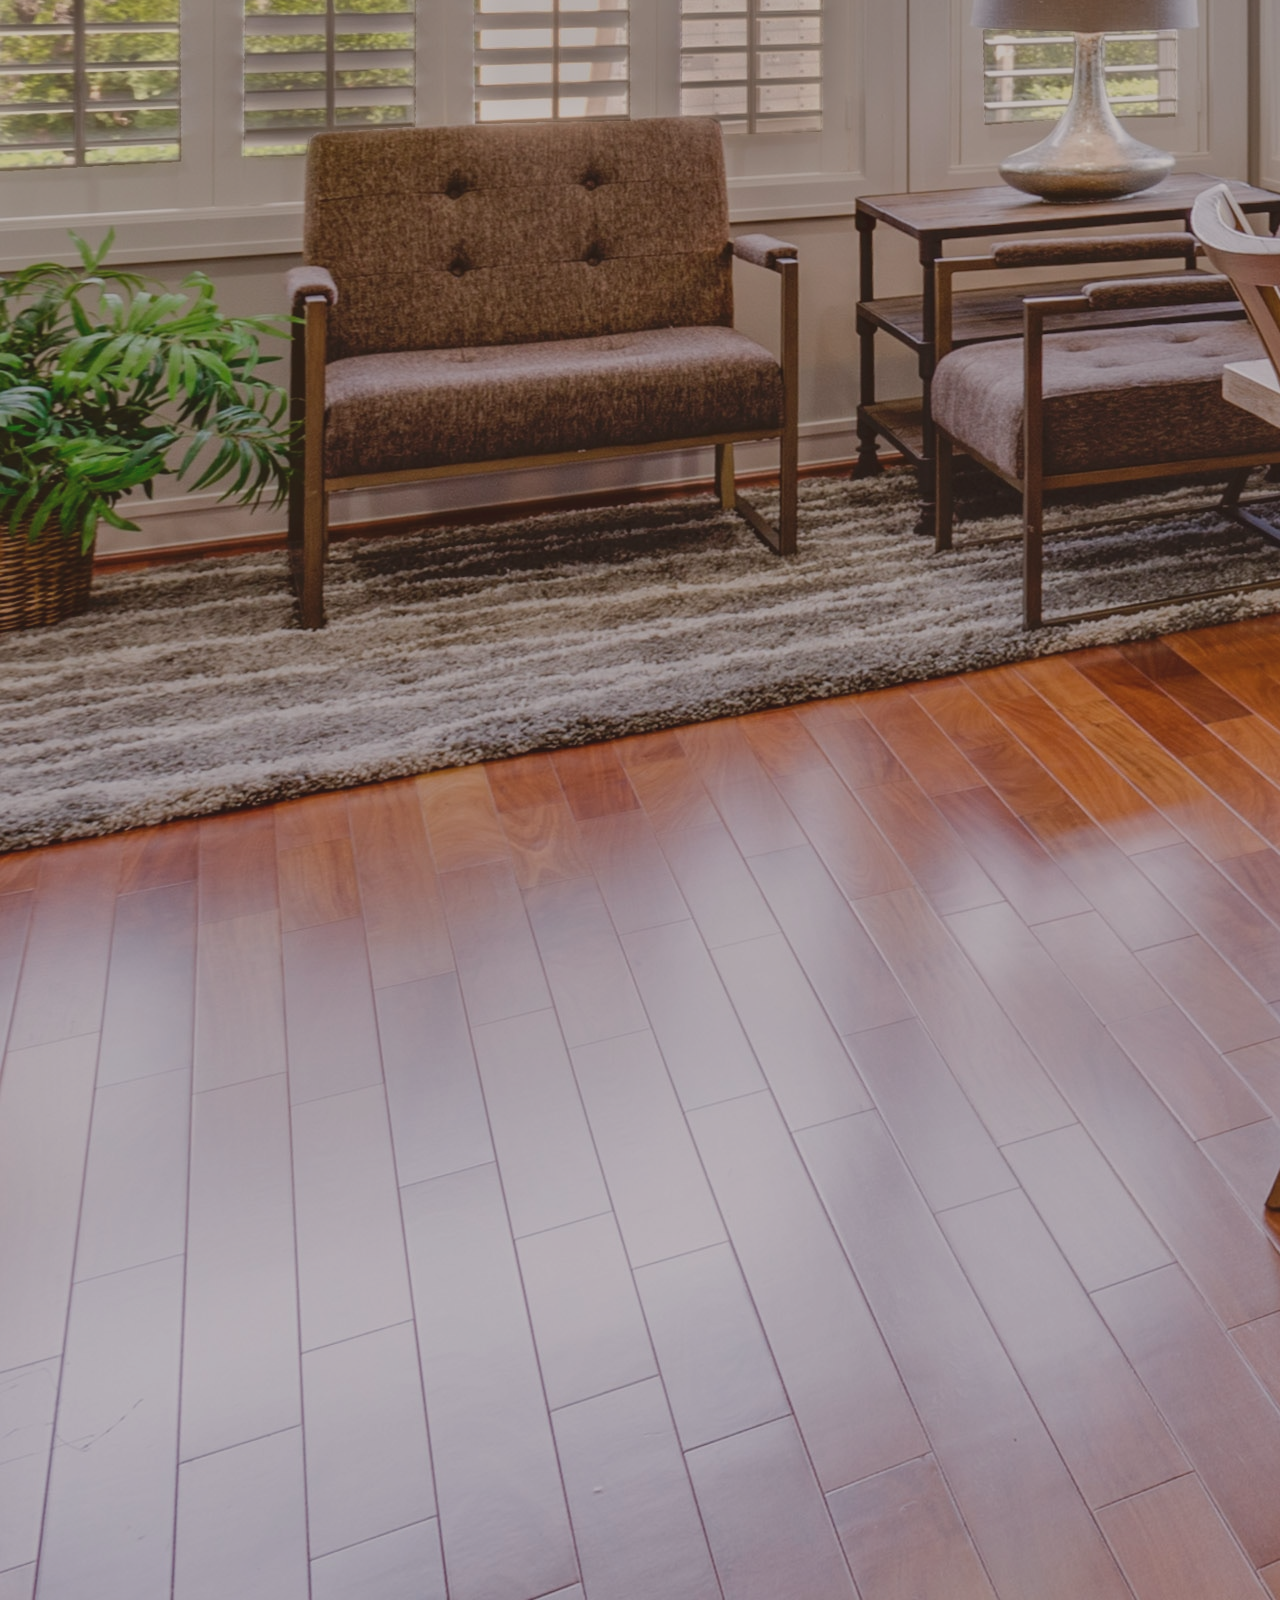
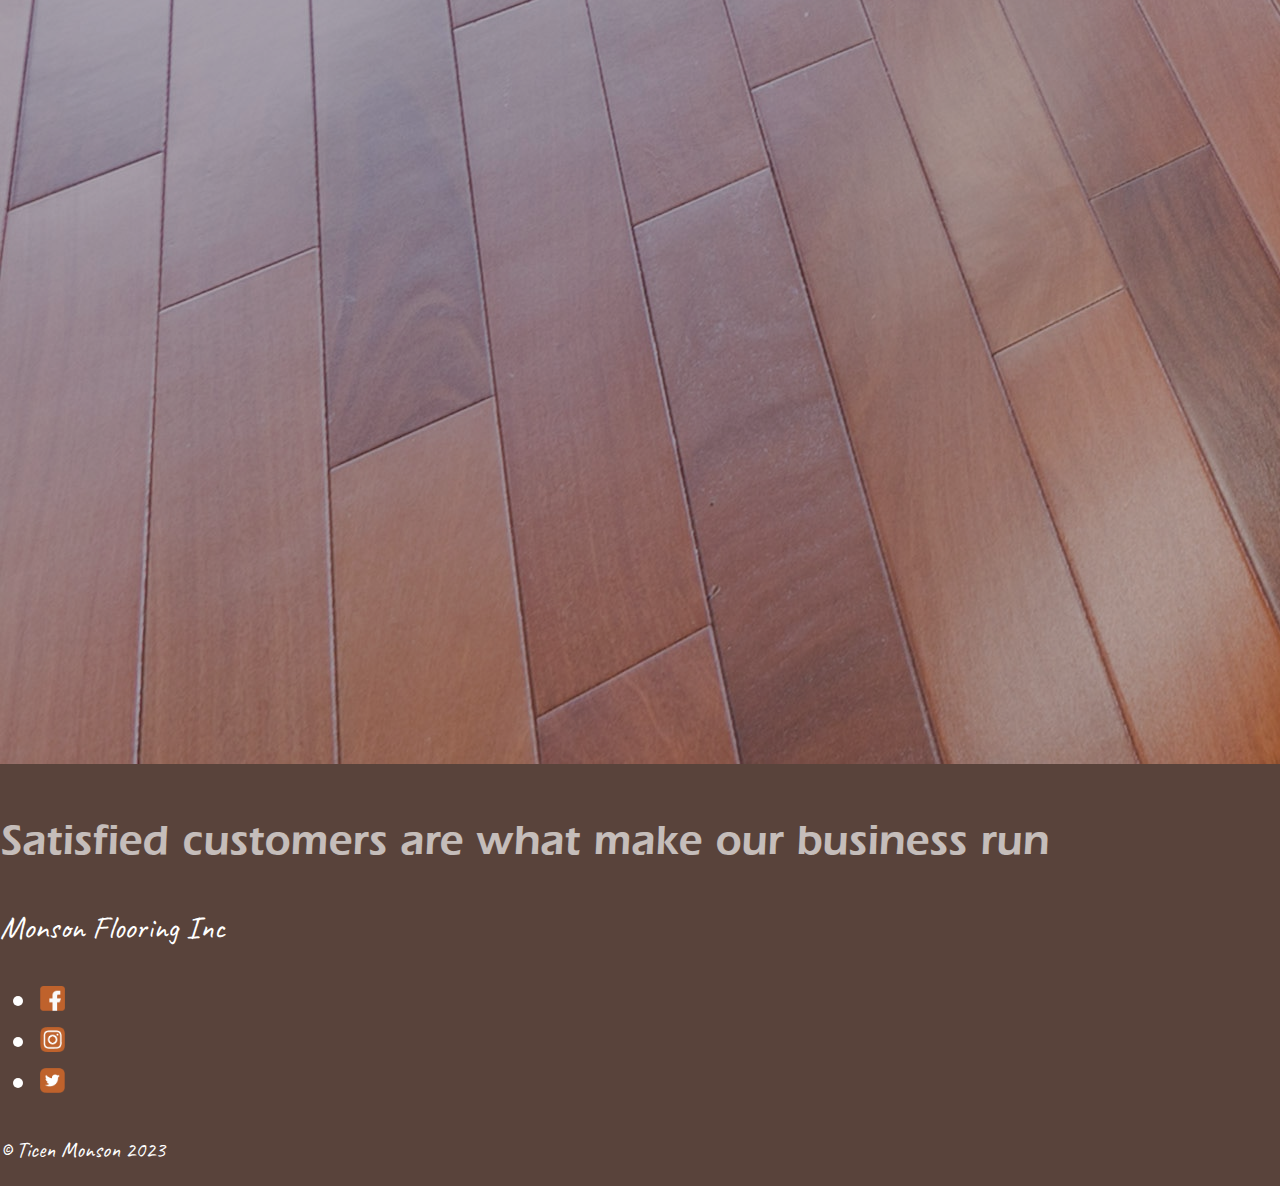
==== commit 12e9b320: "changed layout of form and enlarged font size" ====
--- a/src/aboutUs.html
+++ b/src/aboutUs.html
@@ -1,122 +1,131 @@
 <!DOCTYPE html>
 <html lang="en">
+  <head>
+    <meta charset="utf-8" />
+    <title>WEB 2890 - Project 2</title>
+    <meta name="viewport" content="width=device-width, initial-scale=1" />
+    <meta name="robots" content="index,follow" />
+    <meta name="description" content="TODO: Project 2 ..." />
+    <link rel="stylesheet" href="../node_modules/bootstrap/dist/css/bootstrap.min.css" />
+    <link rel="stylesheet" href="../src/stylesheets/main.css" />
+    <link rel="stylesheet" href="../src/stylesheets/aboutUs.css" />
+    <link rel="stylesheet" href="https://cdn.jsdelivr.net/npm/bootstrap-icons@1.7.2/font/bootstrap-icons.css" />
+  </head>
 
-<head>
-  <meta charset="utf-8">
-  <title>WEB 2890 - Project 2</title>
-  <meta name="viewport" content="width=device-width, initial-scale=1">
-  <meta name="robots" content="index,follow">
-  <meta name="description" content="TODO: Project 2 ...">
-  <link rel="stylesheet" href="../node_modules/bootstrap/dist/css/bootstrap.min.css">
-  <link rel="stylesheet" href="../src/stylesheets/main.css">
-  <link rel="stylesheet" href="../src/stylesheets/aboutUs.css">
-  <link rel="stylesheet" href="https://cdn.jsdelivr.net/npm/bootstrap-icons@1.7.2/font/bootstrap-icons.css">
-</head>
-
-<body>
-  <!--Navbar Section-->
-  <section>
-    <div class="container">
-      <div class="row">
-        <nav class="navbar">
+  <body>
+    <!--Navbar Section-->
+    <section>
+      <div class="container">
+        <div class="row">
+          <nav class="navbar">
+            <div class="col">
+              <div id="logo" class="col">
+                <img src="images/assets/MFLogo.png" width="50" height="50" alt="MonsonFlooringLogo" />
+              </div>
+            </div>
+            <div class="col">
+              <h1 class="navbar-brand">Monson Flooring</h1>
+            </div>
+            <button
+              class="navbar-toggler"
+              type="button"
+              data-bs-toggle="collapse"
+              data-bs-target="#navbarNav"
+              aria-controls="navbarNav"
+              aria-expanded="false"
+              aria-label="Toggle navigation"
+            >
+              <img src="./images/assets/Hamburger Menu.png" width="40" height="40" alt="HamburgerIcon" />
+            </button>
+            <div class="collapse navbar-collapse" id="navbarNav">
+              <ul class="navbar-nav">
+                <li class="nav-item">
+                  <a class="nav-link" href="index.html">Home</a>
+                </li>
+                <li class="nav-item">
+                  <a class="nav-link" href="gallery.html">Contact</a>
+                </li>
+              </ul>
+            </div>
+          </nav>
+        </div>
+      </div>
+    </section>
+    <!--About Us Description-->
+    <section>
+      <div class="topHalf">
+        <div class="row justify-content-center align-items-end">
           <div class="col">
-            <div id="logo" class="col">
-              <img src="images/assets/MFLogo.png" width="50" height="50" alt="MonsonFlooringLogo">
-            </div>
-          </div>
-          <div class="col">
-            <h1 class="navbar-brand">Monson Flooring</h1>
-          </div>
-          <button class="navbar-toggler" type="button" data-bs-toggle="collapse" data-bs-target="#navbarNav"
-            aria-controls="navbarNav" aria-expanded="false" aria-label="Toggle navigation">
-            <img src="./images/assets/Hamburger Menu.png" width="40" height="40" alt="HamburgerIcon">
-          </button>
-          <div class="collapse navbar-collapse" id="navbarNav">
-            <ul class="navbar-nav">
-              <li class="nav-item">
-                <a class="nav-link" href="index.html">Home</a>
-              </li>
-              <li class="nav-item">
-                <a class="nav-link" href="gallery.html">Contact</a>
-              </li>
-            </ul>
-          </div>
-        </nav>
-      </div>
-    </div>
-  </section>
-  <!--About Us Description-->
-  <section>
-    <div class="topHalf">
-      <div class="row justify-content-center align-items-end">
-        <div class="col">
-          <div class="position-relative">
-            <div class="imageWrapper">
-              <img src="./images/Brown Floor.jpg" alt="BrownFloor" class="img-fluid">
-            </div>
-            <div class="overlayDescription position-absolute top-50 start-50 translate-middle">
-              <p>Monson Flooring Inc was started over 30 years ago by Shawn Monson. From the beginning, he was
-                focused on providing the best service possible, and as a result of his hard work and the
-                work of his dedicated employees, has expanded to over ten different crews working in
-                numerous states across the US. The business has evolved from a single man in a pickup truck
-                to a corporation with nearly 100 employees. It is because of this dedication that Monson
-                Flooring Inc is the absolute best choice for any of your flooring needs.</p>
+            <div class="position-relative">
+              <div class="imageWrapper">
+                <img src="./images/Brown Floor.jpg" alt="BrownFloor" class="img-fluid" />
+              </div>
+              <div class="overlayDescription position-absolute top-50 start-50 translate-middle">
+                <p>
+                  Monson Flooring Inc was started over 30 years ago by Shawn Monson. From the beginning, he was focused
+                  on providing the best service possible, and as a result of his hard work and the work of his dedicated
+                  employees, has expanded to over ten different crews working in numerous states across the US. The
+                  business has evolved from a single man in a pickup truck to a corporation with nearly 100 employees.
+                  It is because of this dedication that Monson Flooring Inc is the absolute best choice for any of your
+                  flooring needs.
+                </p>
+              </div>
             </div>
           </div>
         </div>
       </div>
-    </div>
-  </section>
+    </section>
 
-
-  <!--Further Navigation-->
-  <section>
-    <div class="bottomHalf position-relative">
-      <div class="imageWrapper">
-        <img src="./images/francesca-tosolini-XAHSexPxSus-unsplash.jpg" alt="EmptyOffice" class="img-fluid">
-        <div class="d-flex align-items-center justify-content-center h-100">
-          <div class="overlayDescription">
-            <p id="satisfy" class="text-center">Satisfied customers are what make our business run</p>
+    <!--Further Navigation-->
+    <section>
+      <div class="bottomHalf position-relative">
+        <div class="imageWrapper">
+          <img src="./images/francesca-tosolini-XAHSexPxSus-unsplash.jpg" alt="EmptyOffice" class="img-fluid" />
+          <div class="d-flex align-items-center justify-content-center h-100">
+            <div class="overlayDescription">
+              <p id="satisfy" class="text-center">Satisfied customers are what make our business run</p>
+            </div>
           </div>
         </div>
       </div>
-    </div>
-  </section>
+    </section>
 
-  <!--Footer-->
-  <section>
-    <footer>
-      <div class="container mt-3">
-        <div class="row">
-          <div class="col">
-            <p>Monson Flooring Inc</p>
-          </div>
-          <div class="col">
-            <ul class="footer-nav list-unstyled d-flex justify-content-center">
-              <li class="nav-item">
-                <a class="nav-link" href="https://www.facebook.com/"><img src="./images/assets/Facebook.png" height="25"
-                    width="25"></a>
-              </li>
-              <li class="nav-item">
-                <a class="nav-link" href="https://www.instagram.com/"><img src="./images/assets/Instagram.png"
-                    height="25" width="25"></a>
-              </li>
-              <li class="nav-item">
-                <a class="nav-link" href="https://twitter.com/?lang=en"><img src="./images/assets/Twitter.png"
-                    height="25" width="25"></a>
-              </li>
-            </ul>
-          </div>
-          <div class="col">
-            <p id="copywrite">&copy; Ticen Monson 2023</p>
+    <!--Footer-->
+    <section>
+      <footer>
+        <div class="container mt-3">
+          <div class="row">
+            <div class="col">
+              <p>Monson Flooring Inc</p>
+            </div>
+            <div class="col">
+              <ul class="footer-nav list-unstyled d-flex justify-content-center">
+                <li class="nav-item">
+                  <a class="nav-link" href="https://www.facebook.com/"
+                    ><img src="./images/assets/Facebook.png" height="25" width="25"
+                  /></a>
+                </li>
+                <li class="nav-item">
+                  <a class="nav-link" href="https://www.instagram.com/"
+                    ><img src="./images/assets/Instagram.png" height="25" width="25"
+                  /></a>
+                </li>
+                <li class="nav-item">
+                  <a class="nav-link" href="https://twitter.com/?lang=en"
+                    ><img src="./images/assets/Twitter.png" height="25" width="25"
+                  /></a>
+                </li>
+              </ul>
+            </div>
+            <div class="col">
+              <p id="copywrite">&copy; Ticen Monson 2023</p>
+            </div>
           </div>
         </div>
-      </div>
-    </footer>
-  </section>
+      </footer>
+    </section>
 
-  <script type="module" src="./javascripts/main.js"></script>
-  <script src="../node_modules/bootstrap/dist/js/bootstrap.bundle.min.js"></script>
-</body>
-
-</html>+    <script type="module" src="./javascripts/main.js"></script>
+    <script src="../node_modules/bootstrap/dist/js/bootstrap.bundle.min.js"></script>
+  </body>
+</html>
--- a/src/stylesheets/main.css
+++ b/src/stylesheets/main.css
@@ -83,7 +83,7 @@
 }
 
 /* Tablet Layout */
-@media screen and (min-width: 768px) and (max-width: 1023px) {
+@media screen and (min-width: 768px) {
   body {
     font-size: 2rem;
   }
@@ -91,4 +91,13 @@
     display: flex;
   }
 }
-/* Desktop Layout *//*# sourceMappingURL=main.css.map */+/* Desktop Layout */
+@media screen and (min-width: 996px) {
+  .overlayText {
+    font-size: 2em;
+    top: 10%;
+  }
+  #logo {
+    display: flex;
+  }
+}/*# sourceMappingURL=main.css.map */